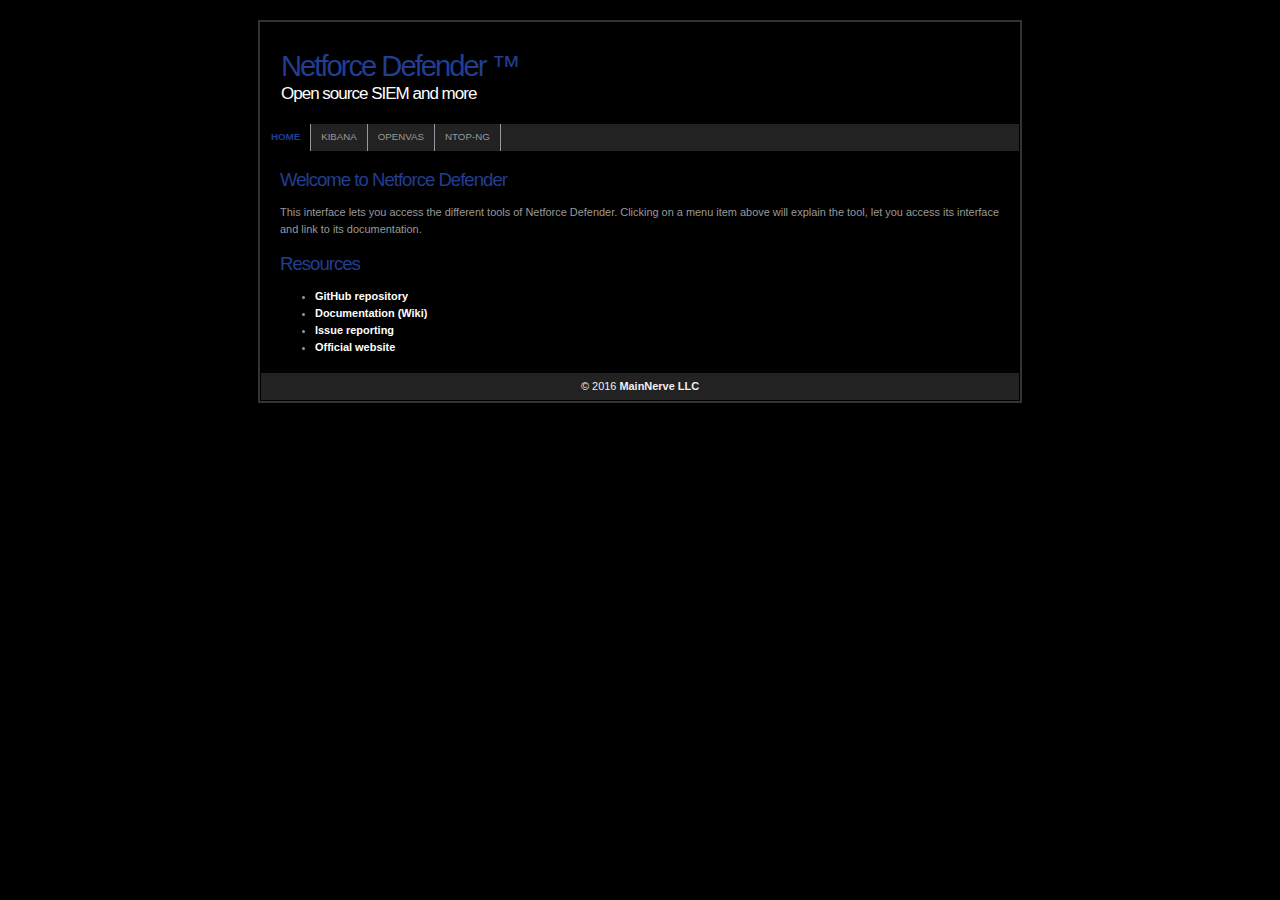
==== files/landing_page/index.html @ ef034741 "Added landing page for all the web tools installed" ====
<!DOCTYPE html PUBLIC "-//W3C//DTD XHTML 1.1//EN" "http://www.w3.org/TR/xhtml11/DTD/xhtml11.dtd">
<html xmlns="http://www.w3.org/1999/xhtml" xml:lang="en">
<head>
<title>Netforce Defender</title>
<meta http-equiv="content-type" content="text/html; charset=iso-8859-1" />
<link rel="stylesheet" href="./style.css" type="text/css" media="screen,projection" />
</head>

<body>
<div id="container" >

<div id="header">
	<h1>Netforce Defender &trade;</h1>
	<h2>Open source SIEM and more</h2>
</div>

<div id="navigation">
	<ul>
		<li><a class="selected" href="index.html" title="Home">Home</a></li>
		<li><a href="kapp.html" title="Kibana">Kibana</a></li>
		<li><a href="openvas.html" title="OpenVAS">OpenVAS</a></li>
		<li><a href="ntop-ng.html" title="Ntop-ng">Ntop-ng</a></li>
	</ul>
</div>

<div id="content">
	<h2>Welcome to Netforce Defender</h2>
	<p>
		This interface lets you access the different tools of Netforce Defender. Clicking on a menu item above will explain the tool, let you access its interface and link to its documentation.
	</p>
	<h2>Resources</h2>
	<ul>
		<li><a href="https://github.com/MainNerve/NetforceDefender">GitHub repository</a></li>
		<li><a href="https://github.com/MainNerve/NetforceDefender/wiki">Documentation (Wiki)</a></li>
		<li><a href="https://github.com/MainNerve/NetforceDefender/issues">Issue reporting</a></li>
		<li><a href="https://mainnerve.com/netforce-defender/">Official website</a></li>
	</ul>
</div>

<div id="footer">
	<p>&copy; 2016 <a href="https://mainnerve.com/">MainNerve LLC</a></p>
</div>

</div>
</body>
</html>
---- files/landing_page/style.css ----
/* YourHost by Ken Dahlin - http://www.kendahlin.com/ an open source template based on andreas08 - original css by the extremely talented Andreas Viklund - http://andreasviklund.com. */

/**************** Body and tag styles ****************/

*{margin:0; padding:0;}

body{
font:76% Verdana,Tahoma,Arial,sans-serif;
line-height:1.4em;
text-align:center;
color:#ffffff;
background:#000000;
}

a{
color:#FFFFFF;
font-weight:bold;
text-decoration:none;
background-color:inherit;
}

a:hover{color:80a630; text-decoration:none; background-color:inherit;}
a img{border:none;}

p{padding:0 0 1.6em 0;}
p form{margin-top:0; margin-bottom:20px;}

img.left,img.center,img.right{padding:4px; border:1px solid #a0a0a0;}
img.left{float:left; margin:0 12px 5px 0;}
img.center{display:block; margin:0 auto 5px auto;}
img.right{float:right; margin:0 0 5px 12px;}

/**************** Header and navigation styles ****************/

#container{
width:760px;
margin:20px auto;
padding:1px 0;
text-align:left;
background:#000000;
color:#999999;
border:2px solid #333333;
}

#header{
height:100px;
width:758px;
margin:0 1px 1px 1px;
background:#000000;
color:#ffffff;
}

#header h1{
padding:35px 0 0 20px;
font-size:2.4em;
background-color:inherit;
color:#213E91;
letter-spacing:-2px;
font-weight:normal;
}

#header h2{
margin:10px 0 0 20px;
font-size:1.4em;
background-color:inherit;
color:#ffffff;
letter-spacing:-1px;
font-weight:normal;
}

#navigation{
height:2.2em;
line-height:2.2em;
width:758px;
margin:0 1px;
background:#222222;
color:#999999;
}

#navigation li{
float:left;
list-style-type:none;
border-right:1px solid #999999;
white-space:nowrap;
}

#navigation li a{
display:block;
padding:0 10px;
font-size:0.8em;
font-weight:normal;
text-transform:uppercase;
text-decoration:none;
background-color:inherit;
color: #999999;
}

* html #navigation a {width:1%;}

#navigation .selected,#navigation a:hover{
background:#000000;
color:#213E91;
text-decoration:none;
font-weight: bold;
}

/**************** Content styles ****************/

#content{
float:left;
width:720px;
font-size:0.9em;
padding:20px 0 0 20px;
}

#content h2{
display:block;
margin:0 0 16px 0;
font-size:1.7em;
font-weight:normal;
letter-spacing:-1px;
color:#213E91;
background-color:inherit;
}

#content h2 a{font-weight:normal;}
#content h3{margin:0 0 5px 0; font-size:1.4em; letter-spacing:-1px;}
#content a:hover,#subcontent a:hover{text-decoration:underline;}
#content ul,#content ol{margin:0 5px 16px 35px;}
#content dl{margin:0 5px 10px 25px;}
#content dt{font-weight:bold; margin-bottom:5px;}
#content dd{margin:0 0 10px 15px;}

/**************** Sidebar styles ****************/

#subcontent{
float:right;
width:170px;
padding:20px 20px 10px 0;
line-height:1.4em;
}

#subcontent h2{
display:block;
margin:0 0 15px 0;
font-size:1.6em;
font-weight:normal;
text-align:left;
letter-spacing:-1px;
color:#213E91;
background-color:inherit;
}

#subcontent p{margin:0 0 16px 0; font-size:0.9em;}

/**************** Menublock styles ****************/

.menublock{margin:0 0 20px 8px; font-size:0.9em;}
.menublock li{list-style:none; display:block; padding:2px; margin-bottom:2px;}
.menublock li a{font-weight:bold; text-decoration:none;}
.menublock li a:hover{text-decoration:none;}
.menublock li ul{margin:3px 0 3px 15px; font-size:1em; font-weight:normal;}
.menublock li ul li{margin-bottom:0;}
.menublock li ul a{font-weight:normal;}

/**************** Searchbar styles ****************/

#searchbar{margin:0 0 20px 0;}
#searchbar form fieldset{margin-left:10px; border:0 solid;}

#searchbar #s{
height:1.2em;
width:110px;
margin:0 5px 0 0;
border:1px solid #a0a0a0;
}

#searchbar #searchbutton{
width:auto;
padding:0 1px;
border:1px solid #808080;
font-size:0.9em;
text-align:center;
}

/**************** Footer styles ****************/

#footer{
clear:both;
width:758px;
padding:5px 0;
margin:0 1px;
font-size:0.9em;
color:#f0f0f0;
background:#222222;
}

#footer p{padding:0; margin:0; text-align:center;}
#footer a{color:#f0f0f0; background-color:inherit; font-weight:bold;}
#footer a:hover{color:#ffffff; background-color:inherit; text-decoration: underline;}

/**************** Misc classes and styles ****************/

.splitcontentleft{float:left; width:48%;}
.splitcontentright{float:right; width:48%;}
.clear{clear:both;}
.small{font-size:0.8em;}
.hide{display:none;}
.textcenter{text-align:center;}
.textright{text-align:right;}
.important{color:#f02025; background-color:inherit; font-weight:bold;}

.box{
margin:0 0 20px 0;
padding:10px;
border:1px solid #333333;
background-color:#000000;
color:#999999;
line-height:1.5em;
}
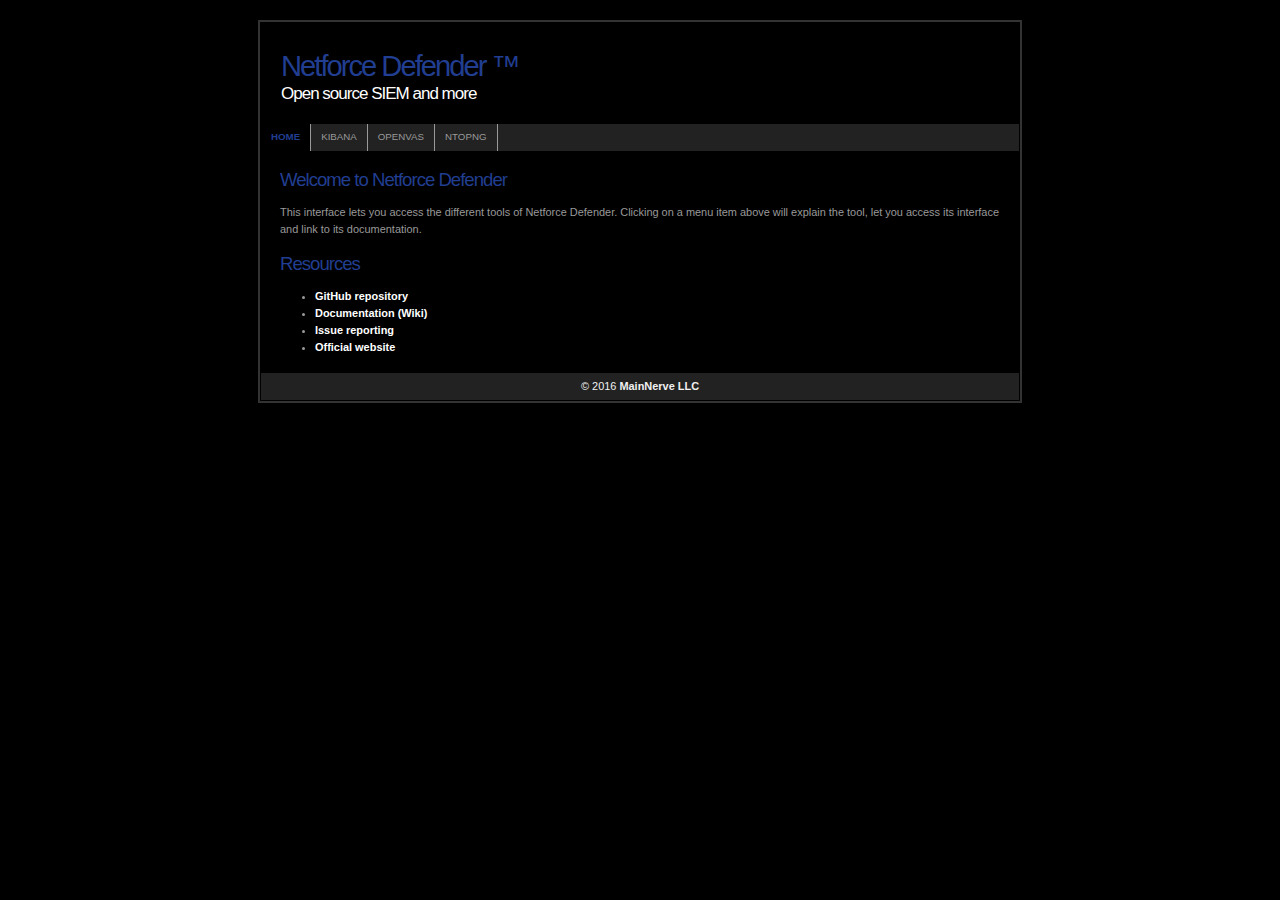
==== commit f2bdde74: "There is no dash in ntopng." ====
--- a/files/landing_page/index.html
+++ b/files/landing_page/index.html
@@ -19,7 +19,7 @@
 		<li><a class="selected" href="index.html" title="Home">Home</a></li>
 		<li><a href="kapp.html" title="Kibana">Kibana</a></li>
 		<li><a href="openvas.html" title="OpenVAS">OpenVAS</a></li>
-		<li><a href="ntop-ng.html" title="Ntop-ng">Ntop-ng</a></li>
+		<li><a href="ntopng.html" title="Ntopng">Ntopng</a></li>
 	</ul>
 </div>
 
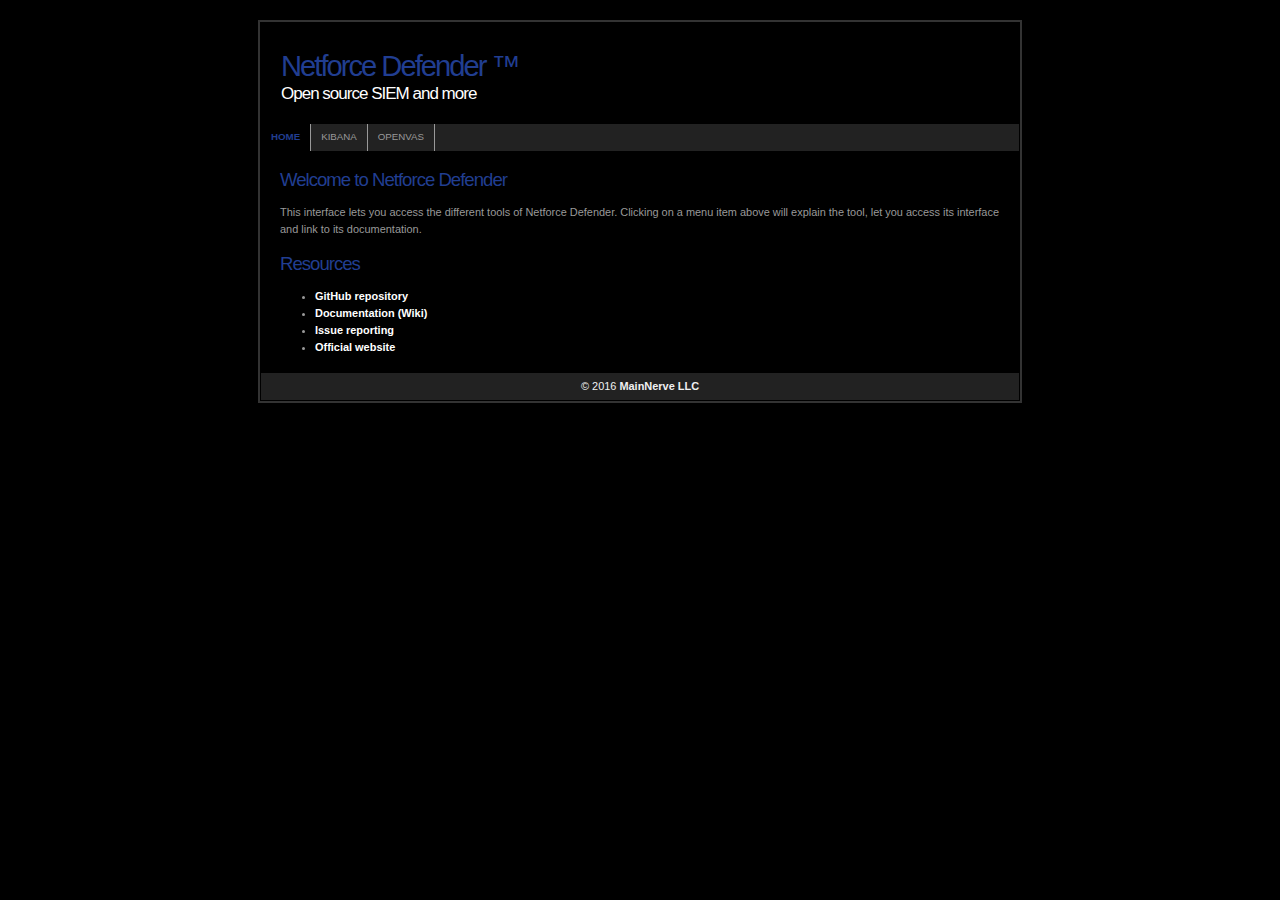
==== commit 35735232: "Disable Ntopng for now (See #19)." ====
--- a/files/landing_page/index.html
+++ b/files/landing_page/index.html
@@ -19,7 +19,7 @@
 		<li><a class="selected" href="index.html" title="Home">Home</a></li>
 		<li><a href="kapp.html" title="Kibana">Kibana</a></li>
 		<li><a href="openvas.html" title="OpenVAS">OpenVAS</a></li>
-		<li><a href="ntopng.html" title="Ntopng">Ntopng</a></li>
+		<!--li><a href="ntopng.html" title="Ntopng">Ntopng</a></li-->
 	</ul>
 </div>
 
